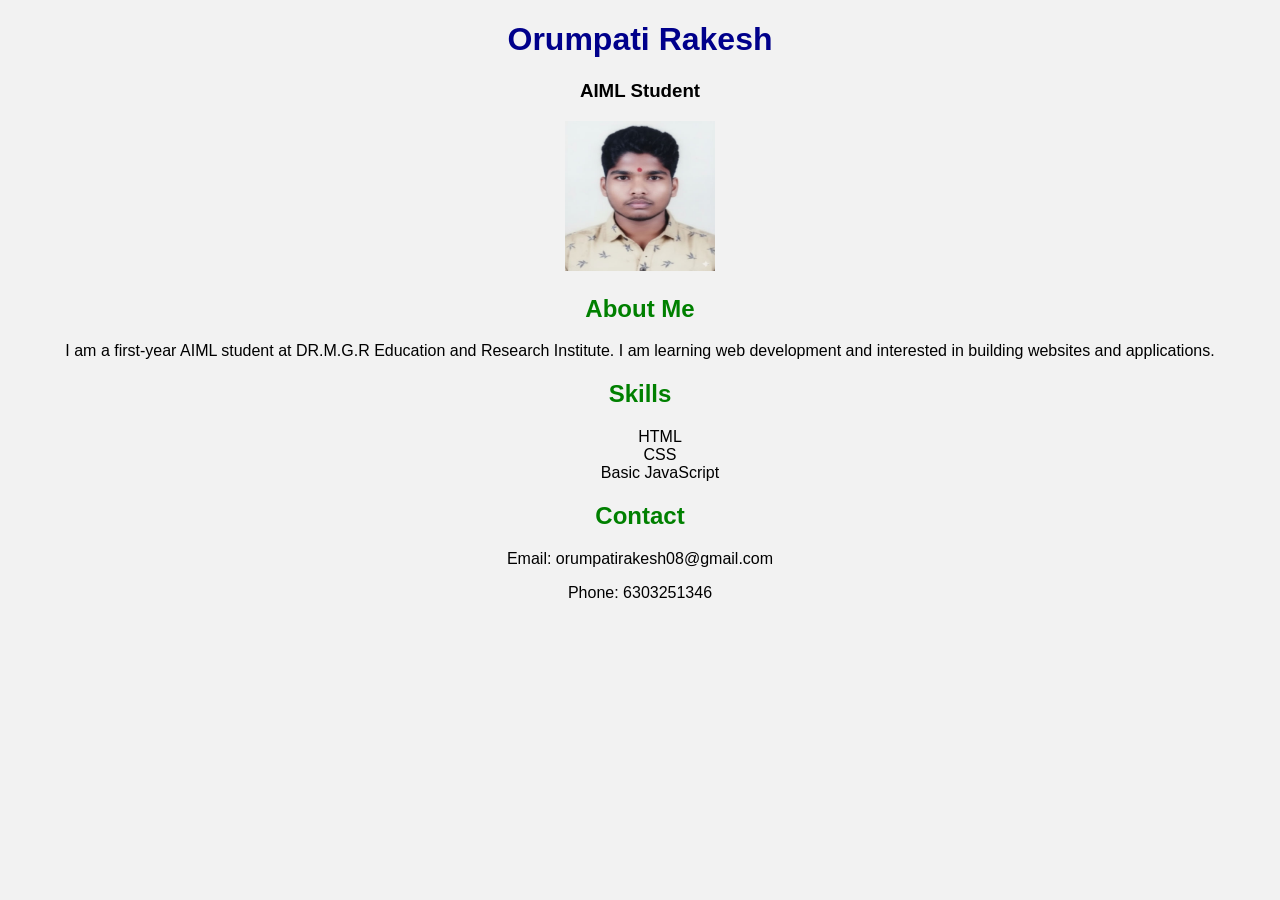
==== index.html @ ff3ea026 "Add files via upload" ====
<!DOCTYPE html>
<html>
<head>
    <title>Rakesh Portfolio</title>
    <link rel="stylesheet" href="style.css">
</head>

<body>

    <h1>Orumpati Rakesh</h1>

    <h3>AIML Student</h3>
    <img src="rakesh.jpg" width="150" height="150">

    <h2>About Me</h2>
    <p>
        I am a first-year AIML student at DR.M.G.R Education and Research Institute.  
        I am learning web development and interested in building websites and applications.
    </p>

    <h2>Skills</h2>
    <ul>
        <li>HTML</li>
        <li>CSS</li>
        <li>Basic JavaScript</li>
    </ul>

    <h2>Contact</h2>
    <p>Email: orumpatirakesh08@gmail.com</p>
    <p>Phone: 6303251346</p>

</body>
</html>
---- style.css ----
body {
    text-align: center;
    background-color: #f2f2f2;
    font-family: Arial;
}

h1 {
    color: darkblue;
}

h2 {
    color: green;
}

ul {
    list-style-type: none;
}
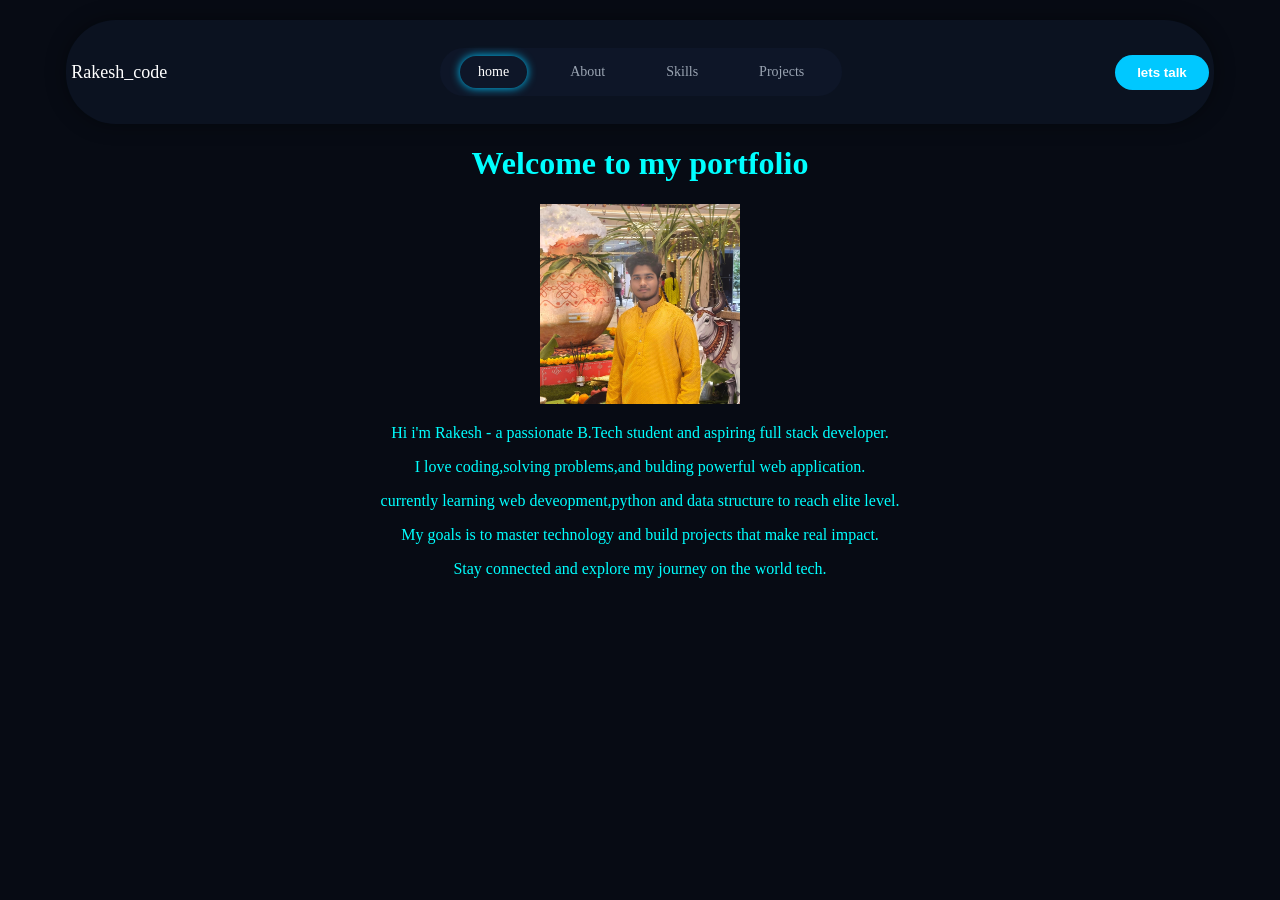
==== commit 11837e3b: "Add files via upload" ====
--- a/index.html
+++ b/index.html
@@ -1,33 +1,105 @@
-<!DOCTYPE html>
-<html>
-<head>
-    <title>Rakesh Portfolio</title>
-    <link rel="stylesheet" href="style.css">
-</head>
-
-<body>
-
-    <h1>Orumpati Rakesh</h1>
-
-    <h3>AIML Student</h3>
-    <img src="rakesh.jpg" width="150" height="150">
-
-    <h2>About Me</h2>
-    <p>
-        I am a first-year AIML student at DR.M.G.R Education and Research Institute.  
-        I am learning web development and interested in building websites and applications.
-    </p>
-
-    <h2>Skills</h2>
-    <ul>
-        <li>HTML</li>
-        <li>CSS</li>
-        <li>Basic JavaScript</li>
-    </ul>
-
-    <h2>Contact</h2>
-    <p>Email: orumpatirakesh08@gmail.com</p>
-    <p>Phone: 6303251346</p>
-
-</body>
-</html>+<!DOCTYPE html>
+<html lang="en">
+<head>
+    <meta charset="UTF-8">
+    <meta name="viewport" content="width=device-width, initial-scale=1.0">
+    <title>Document</title>
+    
+</head>
+<body>
+    <style>
+   body{ background:#070b14;
+color: aqua;
+font-family:segoe UI;
+text-align: center;
+}
+.nav-wrapper{
+width:90%;
+margin:20px auto;
+padding:12px 5px;
+background: #0b1220;
+border-radius:50px;
+display: flex;
+align-items: center;
+justify-content: space-between;
+box-shadow: 0 0 20px rgba(0,0,0,0.4);
+
+}
+.logo{
+
+color:white;
+font-size:18px;
+gont-weight:600;
+}
+.nav-menu{
+    display:flex;
+    gap:25px;
+background-color:#0e1628;
+padding:8px 20px;
+border-radius:40px;
+list-style:none;
+
+
+}
+
+.nav-menu li{
+color:#9aa4b2;
+cursor:pointer;
+font-size:14px;
+padding:8px 18px;
+border-radius:20px;
+transition:0.3s;
+
+}
+.nav-menu li:hover{
+color:white;
+
+}
+.nav-menu .active{
+color:white;
+    background-color:300c8ff;
+    box-shadow:0 0 10px #00c8ff;
+}
+.talk-btn{
+
+    background:#00c8ff;
+    border:none ;
+    padding:10px 22px ;
+    border-radius:25px ;
+    color:white ;
+    font-weight:600 ;
+    cursor:pointer ;
+    transition:0.3;
+
+}
+.talk-btn;:hover{
+
+    box-shadow:0 0 15px #00c8ff;
+}
+
+.nav-menu a{
+    text-decoration: none;
+}
+
+
+    </style>
+    <nav class="nav-wrapper">
+   <div class="logo">Rakesh_code</div> 
+   <ul class="nav-menu">
+<li class="active">home</li>
+<a href="about.html">
+<li>About</li></a>
+<a href="skills.html">
+<li>Skills</li></a>
+<a href="project.html">
+<li>Projects</li></a>
+   </ul>
+   <button class="talk-btn">lets talk</button>
+   </nav>
+   <h1 text-align="center">Welcome to my portfolio</h1>
+   <img src="rakesh.jpeg" width="200" height="200">
+   <p> Hi i'm Rakesh - a passionate B.Tech student and aspiring full stack developer. </p>
+   <p>I love coding,solving problems,and bulding powerful web application.</p>
+   <p>currently learning web deveopment,python and data structure to reach elite level. </p>
+   <p>My goals is to master technology and build projects that make real impact. </p>
+   <p>Stay connected and explore my journey on the world tech.</p>
